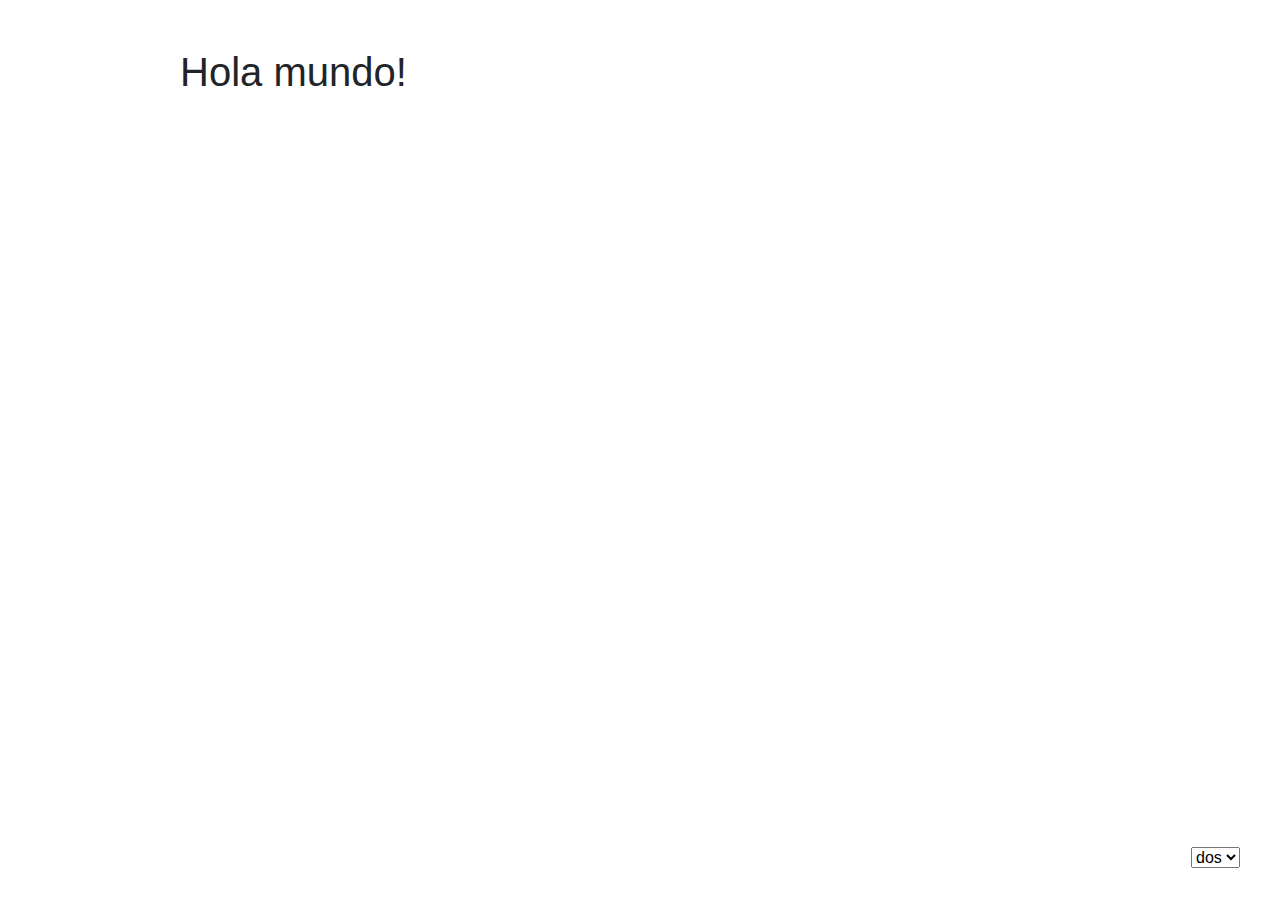
==== dos.html @ 1f8caa96 "Add files via upload" ====
<!doctype html>
<html lang="es">
  <head>
    <meta charset="utf-8">
    <meta name="viewport" content="width=device-width, initial-scale=1, shrink-to-fit=no">
    <link rel="stylesheet" href="https://stackpath.bootstrapcdn.com/bootstrap/4.3.1/css/bootstrap.min.css" integrity="sha384-ggOyR0iXCbMQv3Xipma34MD+dH/1fQ784/j6cY/iJTQUOhcWr7x9JvoRxT2MZw1T" crossorigin="anonymous">
    <link rel="stylesheet" href="style.css">
    <title>Hello, world!</title>
  </head>
  <body>
    <div class="container">
      <div class="row py-5">
        <div class="col-11 col-sm-10 mx-auto">
          <h1>Hello, world!</h1>  
        </div>  
      </div>      
    </div>
      <select id="menu" onchange="location=this.value;">
        <option value="index.html">uno</option>
        <option value="dos.html" selected>dos</option>
        <option value="tres.html">tres</option>
    </select>
    <!-- a la versión jquery.slim.min.js le faltan algunas cosas que necesitaremos-->
    <script src="https://ajax.googleapis.com/ajax/libs/jquery/3.4.0/jquery.min.js"></script>
    <!-- después de jQuery viene Popper.js y luego Bootstrap JS -->
    <script src="https://cdnjs.cloudflare.com/ajax/libs/popper.js/1.14.7/umd/popper.min.js" integrity="sha384-UO2eT0CpHqdSJQ6hJty5KVphtPhzWj9WO1clHTMGa3JDZwrnQq4sF86dIHNDz0W1" crossorigin="anonymous"></script>
    <script src="https://stackpath.bootstrapcdn.com/bootstrap/4.3.1/js/bootstrap.min.js" integrity="sha384-JjSmVgyd0p3pXB1rRibZUAYoIIy6OrQ6VrjIEaFf/nJGzIxFDsf4x0xIM+B07jRM" crossorigin="anonymous"></script>
    <!-- después de ir por las bibliotecas, puedes aprovecharlas-->
    <script>
      //en el código fuente, h1 contiene un mensaje distinto del que se ve
      $("h1").text("Hola mundo!");
    </script>
  </body>
</html>
---- style.css ----
#menu{
	position: fixed;
	bottom:2rem;
	right:2.5rem;
}
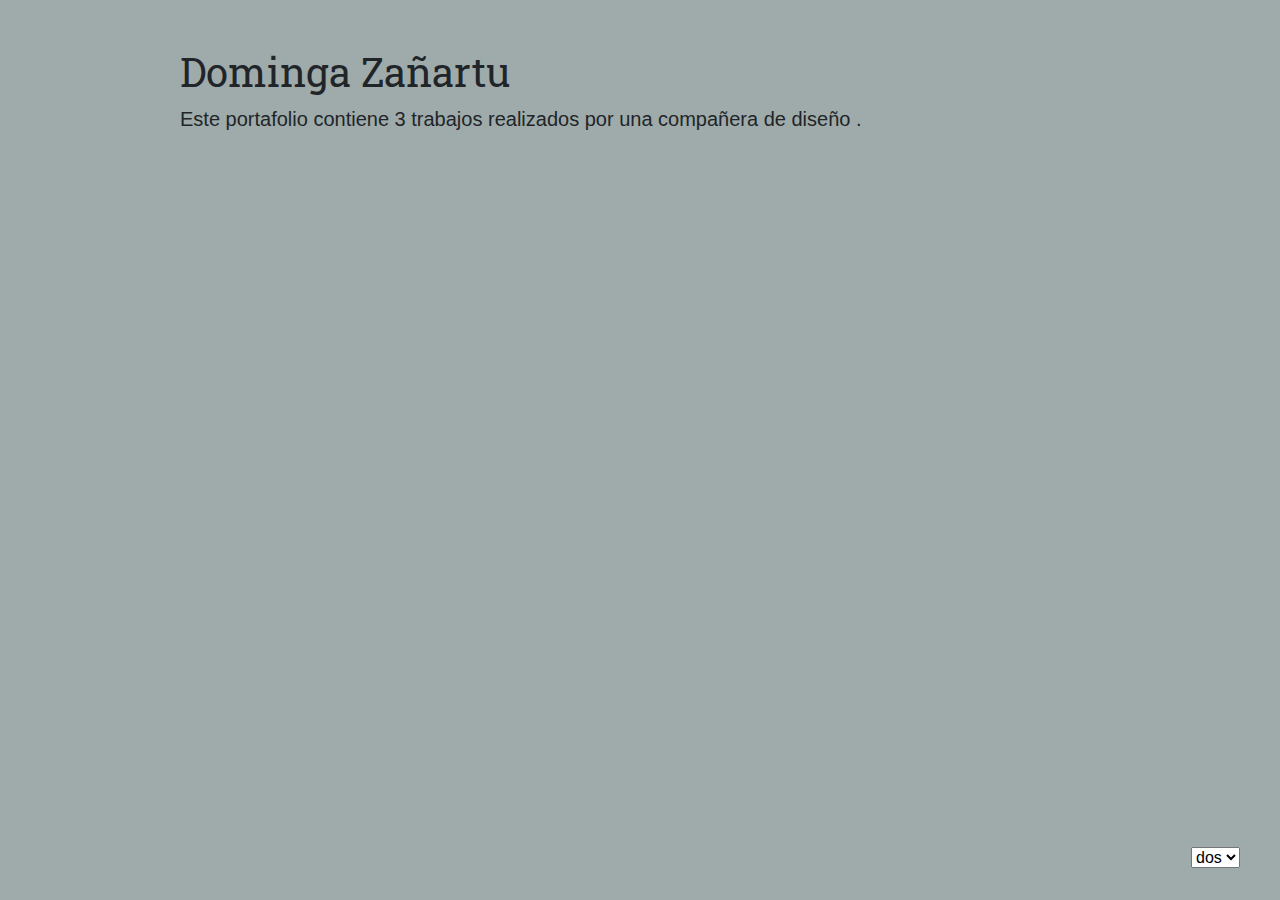
==== commit 5dba46d0: "Add files via upload" ====
--- a/dos.html
+++ b/dos.html
@@ -5,14 +5,15 @@
     <meta name="viewport" content="width=device-width, initial-scale=1, shrink-to-fit=no">
     <link rel="stylesheet" href="https://stackpath.bootstrapcdn.com/bootstrap/4.3.1/css/bootstrap.min.css" integrity="sha384-ggOyR0iXCbMQv3Xipma34MD+dH/1fQ784/j6cY/iJTQUOhcWr7x9JvoRxT2MZw1T" crossorigin="anonymous">
     <link rel="stylesheet" href="style.css">
-    <title>Hello, world!</title>
+    <title> Dominga | Portafolio </title>
   </head>
   <body>
     <div class="container">
       <div class="row py-5">
         <div class="col-11 col-sm-10 mx-auto">
-          <h1>Hello, world!</h1>  
-        </div>  
+         <h1>Dominga Zañartu</h1> 
+          <p class="lead"> Este portafolio contiene 3 trabajos realizados por una compañera de diseño .
+       <div id="cuestiones">
       </div>      
     </div>
       <select id="menu" onchange="location=this.value;">
@@ -27,8 +28,18 @@
     <script src="https://stackpath.bootstrapcdn.com/bootstrap/4.3.1/js/bootstrap.min.js" integrity="sha384-JjSmVgyd0p3pXB1rRibZUAYoIIy6OrQ6VrjIEaFf/nJGzIxFDsf4x0xIM+B07jRM" crossorigin="anonymous"></script>
     <!-- después de ir por las bibliotecas, puedes aprovecharlas-->
     <script>
+
+      $.getJSON( "https://raw.githubusercontent.com/profesorfaco/dno037-2019/gh-pages/portfolio.json", function( curso ) {
+
+        console.log(curso) ; 
+
+        $.each( curso [19]. trabajos , function(i, trabajo) {
+              $("#cuestiones").append("<h5 class='border-top my-2 py-3'>" + trabajo.titulo + "</h5>").append("<img src='" + trabajo.imagen + "'class='img-fluid mb-3'>").append ("<p>" + trabajo.descriptor);
+     });
+
+ });
       //en el código fuente, h1 contiene un mensaje distinto del que se ve
-      $("h1").text("Hola mundo!");
+      $("h1").text("Dominga Zañartu");
     </script>
   </body>
 </html>
--- a/style.css
+++ b/style.css
@@ -1,5 +1,38 @@
+@import url('https://fonts.googleapis.com/css?family=Roboto+Slab');
+@import url('https://fonts.googleapis.com/css?family=Open+Sans+Condensed:300');
+
+body {
+	background:silver;
+}
+
+html , body {
+	min-height : 100% ;
+
+}
+
+body {
+
+	background: rgba(159,171,170)
+
+}
+
+h1 {font-family: 'Roboto Slab', serif;
+	font-weight: 400
+
+}
+
+h2{
+	font-family: 'Open Sans Condensed', sans-serif;
+
+
+}
 #menu{
 	position: fixed;
 	bottom:2rem;
 	right:2.5rem;
-}+}
+
+.bg-azul {
+	background: rgba(66,81,82,1.00);
+}
+
